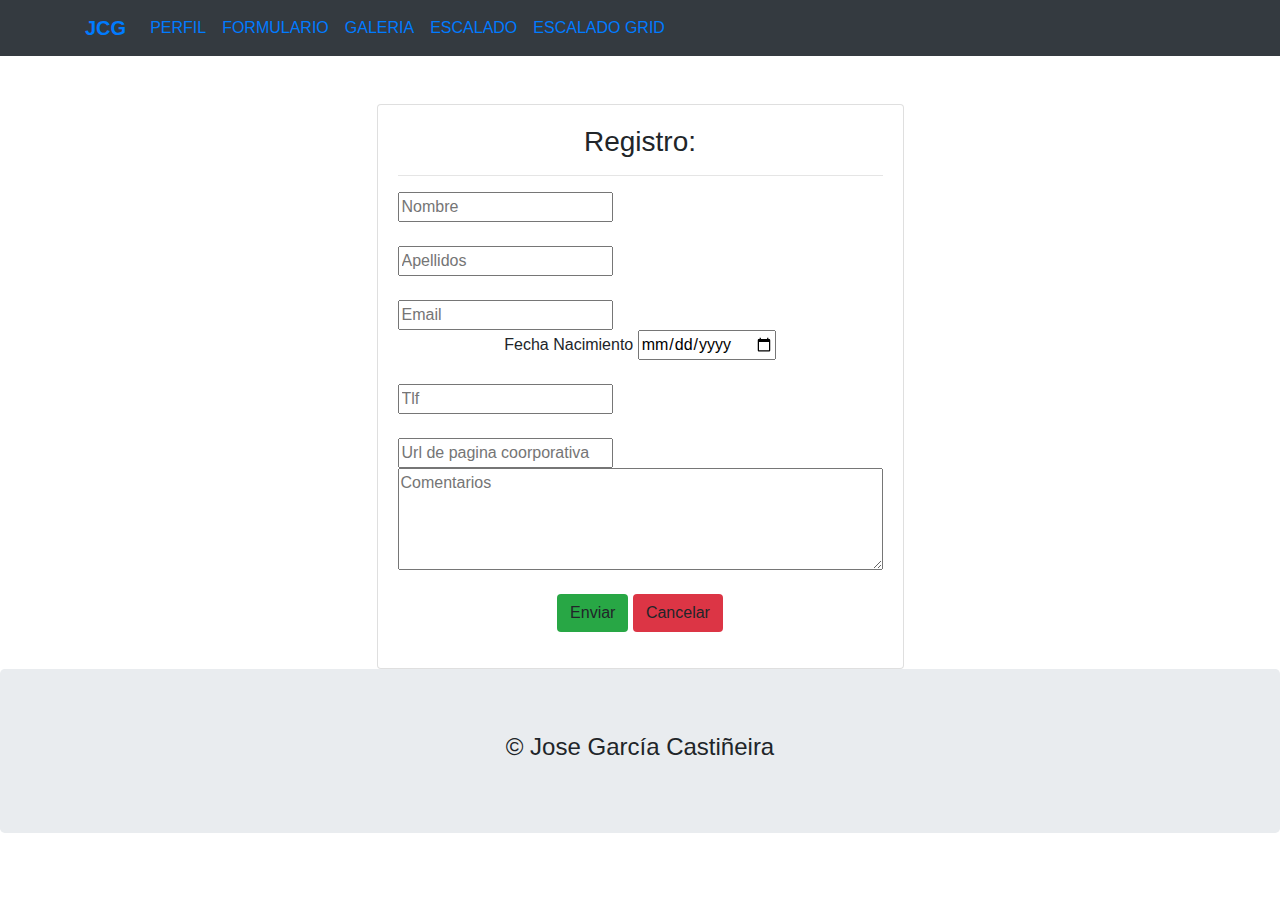
==== Formulario.html @ ab986555 "WebPersonal" ====
<html lang="en">

<head>
    <title>José García Castiñeira</title>
    <meta charset="utf-8">
    <meta name="viewport" content="width=device-width, initial-scale=1">

    <link rel="stylesheet" href="https://maxcdn.bootstrapcdn.com/bootstrap/4.3.1/css/bootstrap.min.css">
    <script src="https://ajax.googleapis.com/ajax/libs/jquery/3.4.1/jquery.min.js"></script>
    <script src="https://cdnjs.cloudflare.com/ajax/libs/popper.js/1.14.7/umd/popper.min.js"></script>
    <script src="https://maxcdn.bootstrapcdn.com/bootstrap/4.3.1/js/bootstrap.min.js"></script>
    <link href="https://fonts.googleapis.com/icon?family=Material+Icons" rel="stylesheet">
    <link rel="stylesheet" type="text/css" href="CSS\Formulario.css">
    <link href="CSS\mdb.min.css" rel="stylesheet">

</head>

<body>


    <header>
        <!-- Navbar -->
        <nav class="navbar navbar-expand-sm bg-dark navbar-darkr">
            <div class="container">
                <a class="navbar-brand" href="#">
                    <strong>JCG</strong>
                </a>
                <button class="navbar-toggler" type="button" data-toggle="collapse" data-target="#navbarSupportedContent-7" aria-controls="navbarSupportedContent-7" aria-expanded="false" aria-label="Toggle navigation">
                    <span class="navbar-toggler-icon"></span>
                </button>
                <div class="collapse navbar-collapse" id="navbarSupportedContent-7">
                    <ul class="navbar-nav mr-auto">
                        <li class="nav-item active">
                            <a class="nav-link" href="index.html">PERFIL
                            </a>
                        </li>
                        <li class="nav-item">
                            <a class="nav-link" href="Formulario.html">FORMULARIO</a>
                        </li>
                        <li class="nav-item">
                            <a class="nav-link" href="Galeria.html">GALERIA</a>
                        </li>
                        <li class="nav-item">
                            <a class="nav-link" href="Escalado.html">ESCALADO</a>
                        </li>
                        <li class="nav-item">
                            <a class="nav-link" href="EscaladoGrid.html">ESCALADO GRID</a>
                        </li>
                    </ul>
                </div>
            </div>
        </nav>
    </header>
    <main>
        <!-- Navbar -->
        <!-- Full Page Intro -->
        <div class="view" style="background-image: url('https://mdbootstrap.com/img/Photos/Others/images/91.jpg'); background-repeat: no-repeat; background-size: cover; background-position: center center;">
            <!-- Mask & flexbox options-->
            <div class="mask rgba-gradient align-items-center">
                <!-- Content -->
                <div class="container">
                    <!--Grid row-->
                    <div class="row mt-5 justify-content-center">

                        <!--Grid column-->
                        <div>
                            <!--Form-->
                            <div class="card wow fadeInRight" data-wow-delay="0.3s">
                                <form action="mailto:frm@frm.com" method="post">
                                    <div class="card-body">
                                        <!--Header-->
                                        <div class="text-center">
                                            <h3 class="white-text">
                                                <i class="fas fa-user white-text"></i> Registro:</h3>
                                            <hr class="hr-light">
                                        </div>
                                        <!--Body-->
                                        <div class="md-form">
                                            <i class="fas fa-user prefix white-text active"></i>
                                            <input type="text" placeholder="Nombre" required>
                                            <!-- <label for="form3" class="active">Your name</label> -->
                                        </div>
                                        <br>
                                        <div class="md-form">
                                            <i class="fas fa-envelope prefix white-text active"></i>
                                            <input type="text" placeholder="Apellidos" required>
                                            <!--    <label for="form2" class="active">Your email</label> -->
                                        </div>
                                        <br>
                                        <div class="md-form">
                                            <i class="fas fa-lock prefix white-text active"></i>
                                            <input type="email" placeholder="Email" required>
                                            <!--     <label for="form4">Your password</label> -->
                                            <br>
                                        </div>

                                        <div class="md-form text-center">
                                            <i class="fas fa-lock prefix white-text active"></i> Fecha Nacimiento
                                            <input type="date">
                                            <!--     <label for="form4">Your password</label> -->
                                            <br>
                                        </div>
                                        <br>
                                        <div class="md-form">
                                            <i class="fas fa-lock prefix white-text active"></i>
                                            <input type="tel" placeholder="Tlf">
                                            <!--     <label for="form4">Your password</label> -->
                                            <br>
                                        </div>
                                        <br>
                                        <div class="md-form">
                                            <i class="fas fa-lock prefix white-text active"></i>
                                            <input type="url" placeholder="Url de pagina coorporativa">
                                            <!--     <label for="form4">Your password</label> -->
                                            <br>
                                        </div>

                                        <div class="md-form">
                                            <i class="fas fa-lock prefix white-text active"></i>
                                            <textarea type="text" rows="4" cols="50" maxlength="200" placeholder="Comentarios" required></textarea>
                                            <!--     <label for="form4">Your password</label> -->
                                        </div>
                                        <div class="text-center mt-4">
                                            <button type="submit" class="btn bg-success">Enviar</button>
                                            <button type="reset" class="btn bg-danger">Cancelar</button>
                                        </div>
                                    </div>
                                </form>
                            </div>
                            <!--/.Form-->
                        </div>
                        <!--Grid column-->
                    </div>
                    <!--Grid row-->
                </div>
                <!-- Content -->
            </div>
            <!-- Mask & flexbox options-->
        </div>
        <!-- Full Page Intro -->
    </main>
    <!-- Main navigation -->
    <footer>
        <div class="jumbotron text-center aqua-gradient" style="margin-bottom:0">
            <h4>&copy; Jose García Castiñeira</h4>
        </div>
    </footer>
</body>

</html>
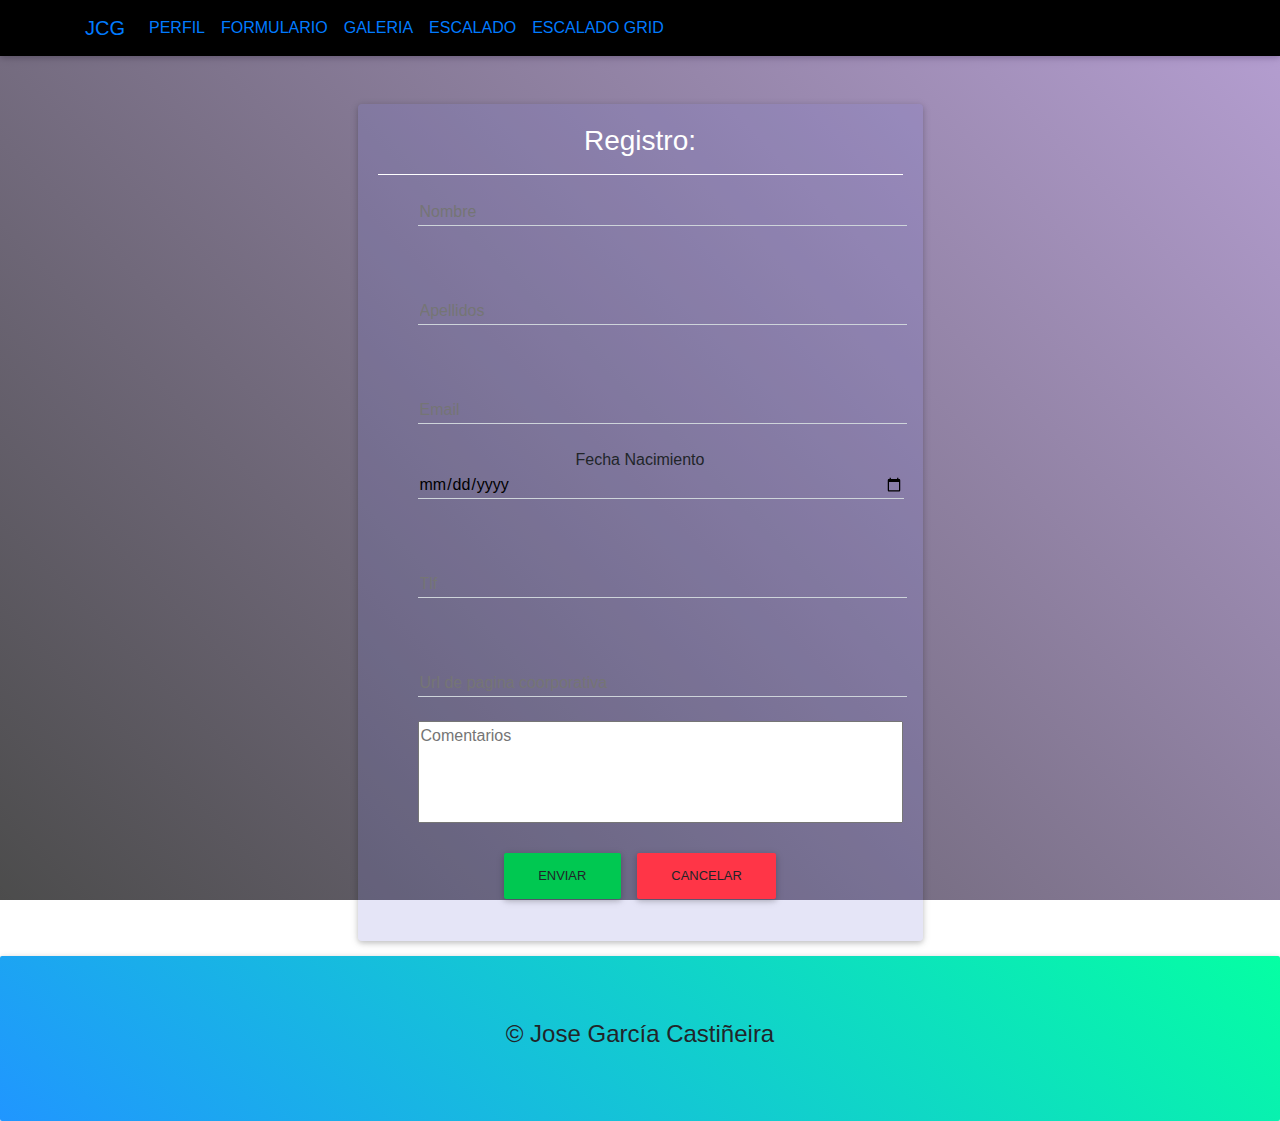
==== commit 2f5e3788: "fix" ====
--- a/Formulario.html
+++ b/Formulario.html
@@ -10,8 +10,8 @@
     <script src="https://cdnjs.cloudflare.com/ajax/libs/popper.js/1.14.7/umd/popper.min.js"></script>
     <script src="https://maxcdn.bootstrapcdn.com/bootstrap/4.3.1/js/bootstrap.min.js"></script>
     <link href="https://fonts.googleapis.com/icon?family=Material+Icons" rel="stylesheet">
-    <link rel="stylesheet" type="text/css" href="CSS\Formulario.css">
-    <link href="CSS\mdb.min.css" rel="stylesheet">
+    <link rel="stylesheet" type="text/css" href="css\Formulario.css">
+    <link href="css\mdb.min.css" rel="stylesheet">
 
 </head>
 
